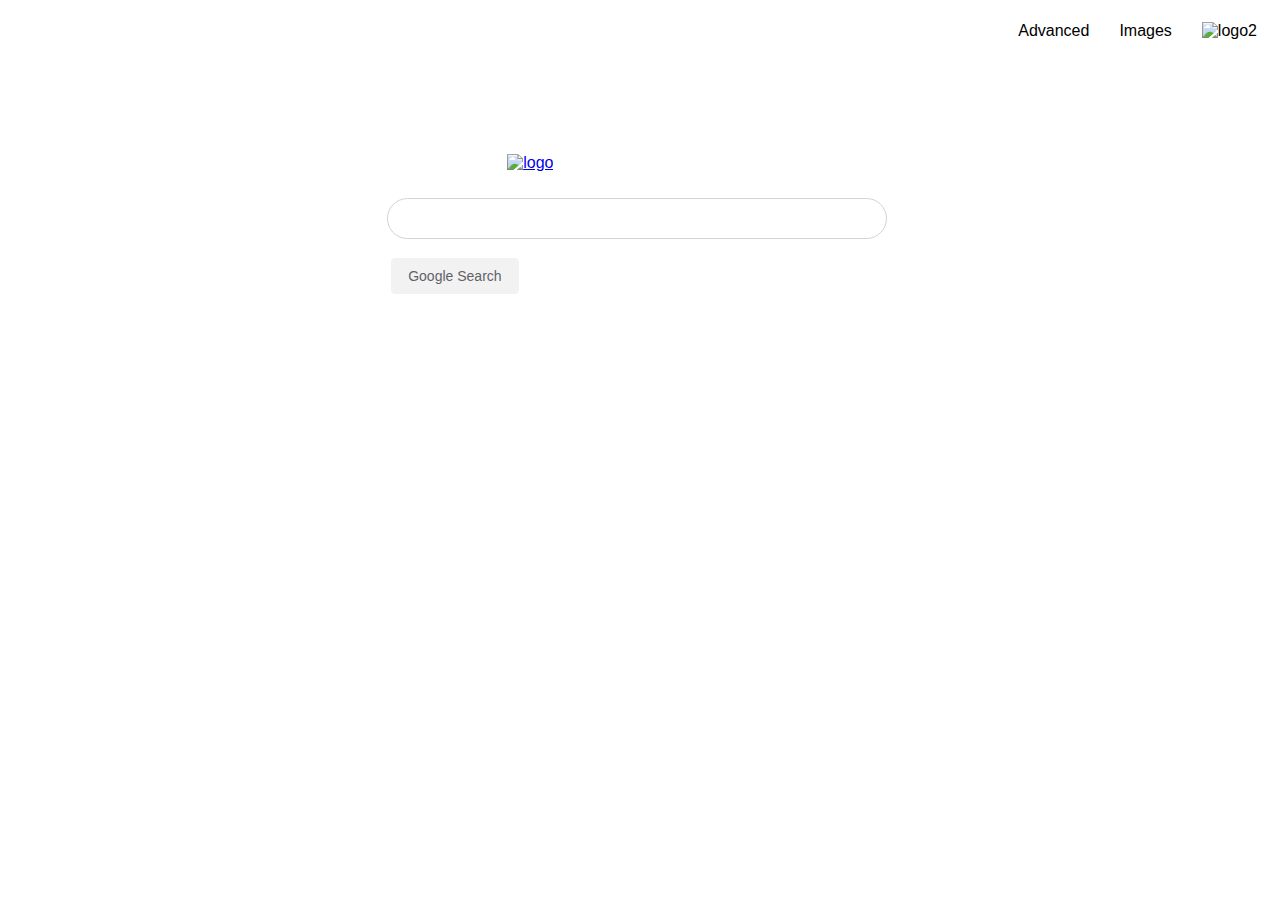
==== advanced.html @ 07ef75e0 "reg search and image search complete" ====
<!DOCTYPE html>
<html lang="en">
    <head>
        <title>Search</title>
        <link rel="stylesheet" href="style.css">
    </head>
    <body>
        <div class="header">
            <a href="index.html">
                <img src="https://www.google.com/images/branding/googlelogo/1x/googlelogo_color_272x92dp.png" alt="logo2"
                     style="height: 20px;">
            </a>
            <a href="image.html">Images</a>
            <a href="advanced.html">Advanced</a>
        </div>
        <div class="search">
            <a href="index.html">
                <img id="logo" src="https://www.google.com/images/branding/googlelogo/1x/googlelogo_color_272x92dp.png" alt="logo">
            </a>
            <br>
            <br>
            <form method="get" action="#" onsubmit="runsearch(this);return false;">
                <input id="bar" type="text" name="q" size="25" maxlength="255" value=""/>
                <br>
                <input id="buttons" type="submit" value="Google Search">
            </form>
        </div>

    </body>
</html>
---- style.css ----
body {
    font-family: sans-serif;
}

.header {
    overflow: hidden;
}

.header a {
    float: right;
    text-align: center;
    padding: 14px 15px;
    font-size: 16px;
    text-decoration: none;
    color: black;
}

.header a:hover {
    color: darkgrey;
    text-decoration: underline;
}

.search {
    margin-left: 30%;
    margin-top: 100px;
}

#bar {
    width: 500px;
}

#logo {
    padding-left: 120px;
}

input[type=text]{
    padding: 12px 20px;
    margin: 8px 0;
    box-sizing: border-box;
    border-radius: 25px;
    border-width: 1px;
    border-color: lightgray;
    border-style: double;
    outline: none;
}
#buttons {
    background-color: #f2f2f2;
    border: 1px solid #f2f2f2;
    border-radius: 4px;
    color: #5f6368;
    font-family: Arial, sans-serif;
    font-size: 14px;
    margin: 11px 4px;
    padding: 0 16px;
    line-height: 27px;
    height: 36px;
    min-width: 54px;
    text-align: center;
    cursor: pointer;
    user-select: none;
}
.logo-subtext {
    color: #4285f5;
    font: 16px/16px roboto-regular, arial, sans-serif;
    left: 345px;
    white-space: nowrap;
    position: relative;
    top: -20px;
}
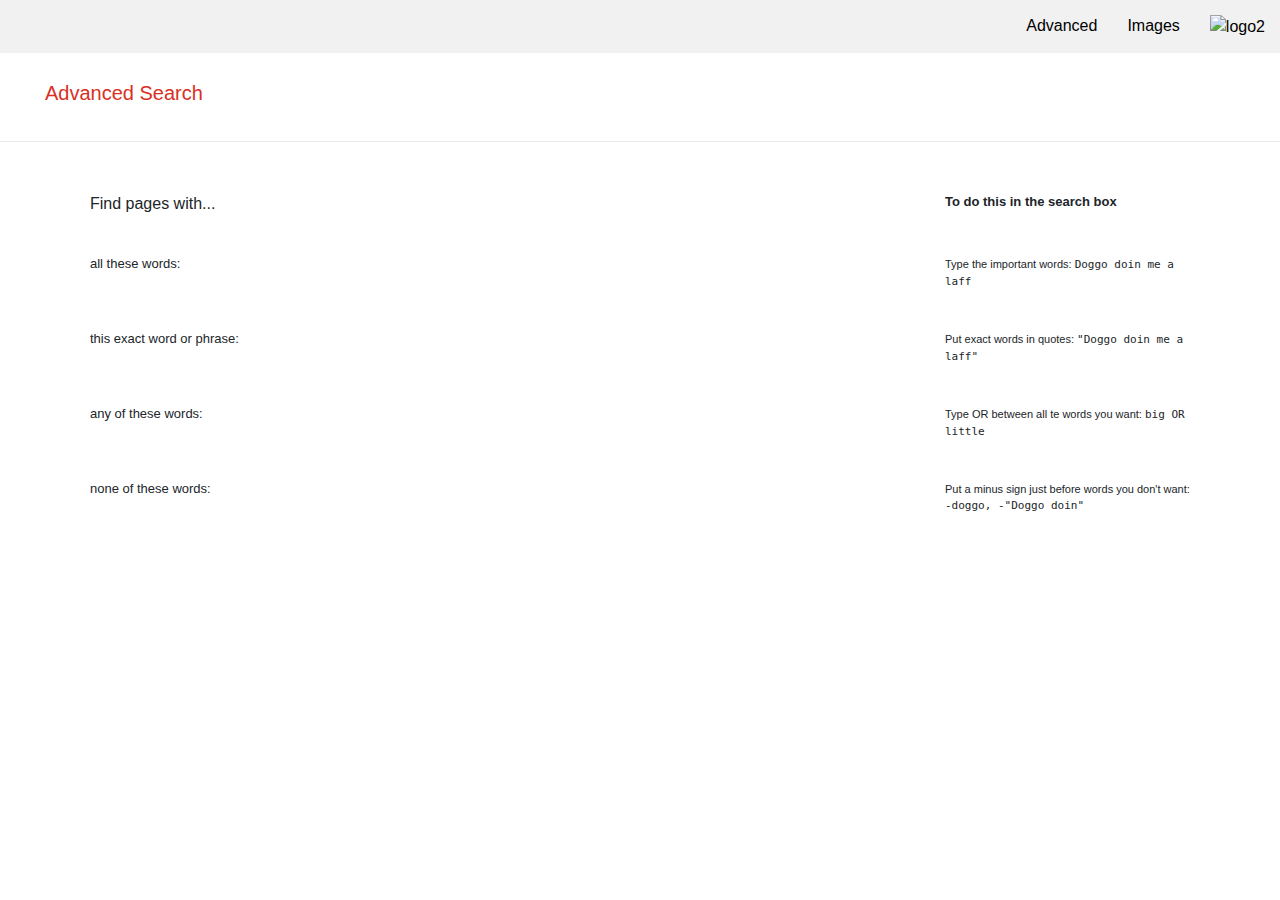
==== commit 3d180c3a: "advanced search rows and columns completed. need input fields and button" ====
--- a/advanced.html
+++ b/advanced.html
@@ -1,11 +1,12 @@
 <!DOCTYPE html>
 <html lang="en">
     <head>
-        <title>Search</title>
+        <title>Advanced Search</title>
         <link rel="stylesheet" href="style.css">
+        <link rel="stylesheet" href="https://stackpath.bootstrapcdn.com/bootstrap/4.4.1/css/bootstrap.min.css" integrity="sha384-Vkoo8x4CGsO3+Hhxv8T/Q5PaXtkKtu6ug5TOeNV6gBiFeWPGFN9MuhOf23Q9Ifjh" crossorigin="anonymous">
     </head>
     <body>
-        <div class="header">
+        <div class="header" style="background-color: #f1f1f1;">
             <a href="index.html">
                 <img src="https://www.google.com/images/branding/googlelogo/1x/googlelogo_color_272x92dp.png" alt="logo2"
                      style="height: 20px;">
@@ -13,18 +14,62 @@
             <a href="image.html">Images</a>
             <a href="advanced.html">Advanced</a>
         </div>
-        <div class="search">
-            <a href="index.html">
-                <img id="logo" src="https://www.google.com/images/branding/googlelogo/1x/googlelogo_color_272x92dp.png" alt="logo">
-            </a>
-            <br>
-            <br>
-            <form method="get" action="#" onsubmit="runsearch(this);return false;">
-                <input id="bar" type="text" name="q" size="25" maxlength="255" value=""/>
-                <br>
-                <input id="buttons" type="submit" value="Google Search">
+        <div class="app-bar">
+            <label style="margin-left: 10px;">Advanced Search</label>
+        </div>
+        <div style="border-bottom: 1px solid #ebebeb"></div>
+        <div class="container" style="padding-top: 30px;">
+            <form action="http://www.google.com/search" method="GET" name="f"></form>
+                <div class="row">
+                    <div class="col-3" style="font-size: 16px; font-weight: 500; vertical-align: middle;">
+                        Find pages with...
+                    </div>
+                    <div class="col-6"></div>
+                    <div class="col-3" style="font-size: 13px; font-weight:700; vertical-align: middle;">
+                        To do this in the search box
+                    </div>
+                </div>
+                <div class="row">
+                    <div class="col-3" id="query">
+                        all these words:
+                    </div>
+                    <div class="col-6">
+                    </div>
+                    <div class="col-3" id="detail">
+                        Type the important words: <span id="example"> Doggo doin me a laff</span>
+                    </div>
+                </div>
+                <div class="row">
+                    <div class="col-3" id="query">
+                        this exact word or phrase:
+                    </div>
+                    <div class="col-6">
+                    </div>
+                    <div class="col-3" id="detail">
+                        Put exact words in quotes: <span id="example"> "Doggo doin me a laff"</span>
+                    </div>
+                </div>
+                <div class="row">
+                    <div class="col-3" id="query">
+                        any of these words:
+                    </div>
+                    <div class="col-6">
+                    </div>
+                    <div class="col-3" id="detail">
+                        Type OR between all te words you want: <span id="example"> big OR little</span>
+                    </div>
+                </div>
+                <div class="row">
+                    <div class="col-3" id="query">
+                        none of these words:
+                    </div>
+                    <div class="col-6">
+                    </div>
+                    <div class="col-3" id="detail">
+                        Put a minus sign just before words you don't want: <span id="example"> -doggo, -"Doggo doin"</span>
+                    </div>
+                </div>
             </form>
         </div>
-
     </body>
 </html>
--- a/style.css
+++ b/style.css
@@ -1,5 +1,10 @@
 body {
     font-family: sans-serif;
+    font-weight: inherit;
+    font-style: inherit;
+    font-size: 100%;
+    vertical-align: baseline;
+    text-decoration: none;
 }
 
 .header {
@@ -66,4 +71,29 @@
     white-space: nowrap;
     position: relative;
     top: -20px;
+}
+
+.app-bar {
+    color: #d93025;
+    font-size: 20px;
+    margin: 25px 35px;
+}
+
+.row > div {
+    padding: 20px;
+    vertical-align: middle;
+}
+
+#query {
+    font-size: 13px;
+    line-height: 16px;
+}
+
+#detail {
+    font-size: 11px;
+}
+
+#example {
+    font-family: monospace;
+    font-size: 11px;
 }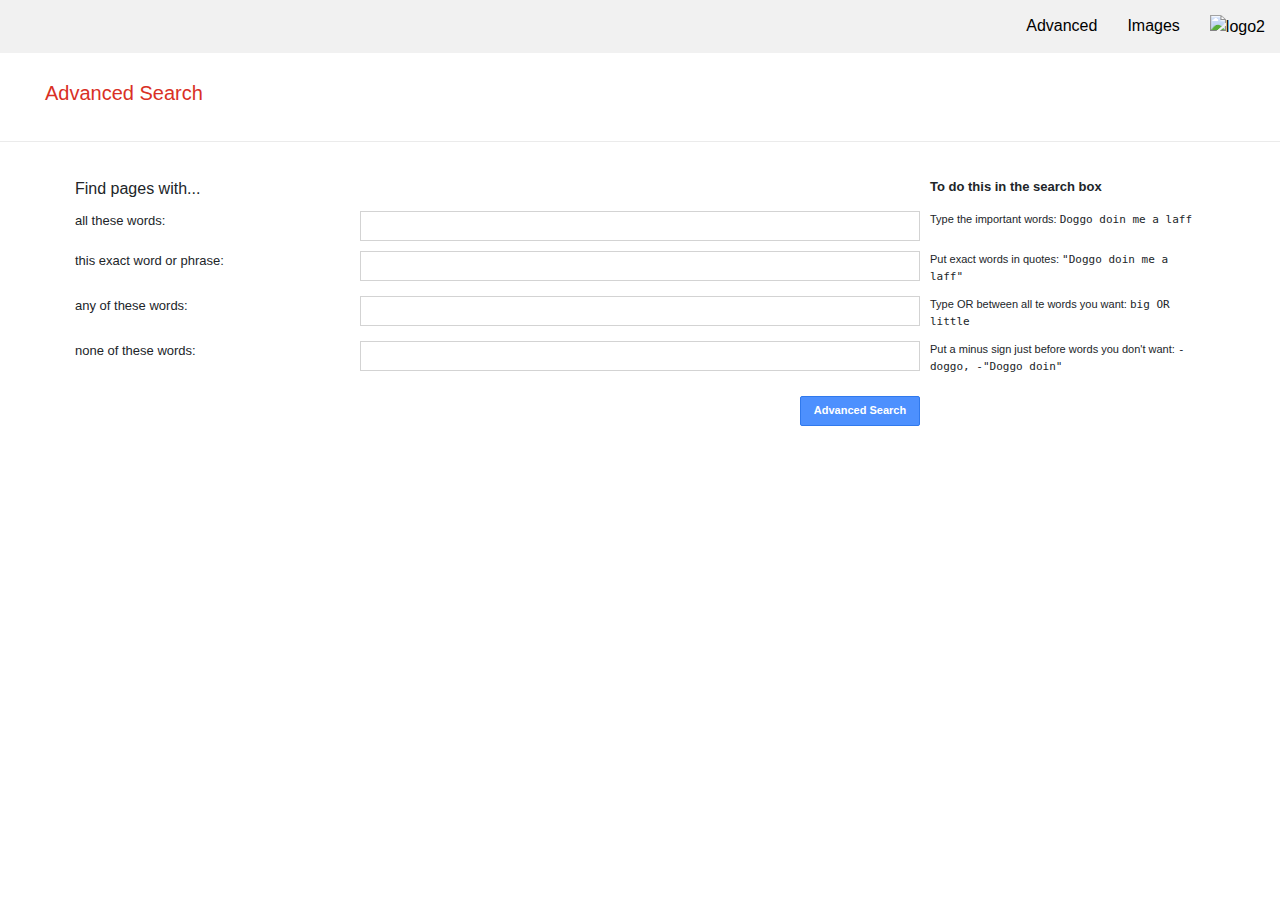
==== commit e6c1de55: "all done" ====
--- a/advanced.html
+++ b/advanced.html
@@ -24,7 +24,8 @@
                     <div class="col-3" style="font-size: 16px; font-weight: 500; vertical-align: middle;">
                         Find pages with...
                     </div>
-                    <div class="col-6"></div>
+                    <div class="col-6">
+                    </div>
                     <div class="col-3" style="font-size: 13px; font-weight:700; vertical-align: middle;">
                         To do this in the search box
                     </div>
@@ -34,6 +35,7 @@
                         all these words:
                     </div>
                     <div class="col-6">
+                        <input type="text" name="as_q" class="adv">
                     </div>
                     <div class="col-3" id="detail">
                         Type the important words: <span id="example"> Doggo doin me a laff</span>
@@ -44,6 +46,7 @@
                         this exact word or phrase:
                     </div>
                     <div class="col-6">
+                        <input type="text" name="as_epq" class="adv">
                     </div>
                     <div class="col-3" id="detail">
                         Put exact words in quotes: <span id="example"> "Doggo doin me a laff"</span>
@@ -54,6 +57,7 @@
                         any of these words:
                     </div>
                     <div class="col-6">
+                        <input type="text" name="as_oq" class="adv">
                     </div>
                     <div class="col-3" id="detail">
                         Type OR between all te words you want: <span id="example"> big OR little</span>
@@ -64,9 +68,19 @@
                         none of these words:
                     </div>
                     <div class="col-6">
+                        <input type="text" name="as_eq" class="adv">
                     </div>
                     <div class="col-3" id="detail">
                         Put a minus sign just before words you don't want: <span id="example"> -doggo, -"Doggo doin"</span>
+                    </div>
+                </div>
+                <div class="row">
+                    <div class="col-3">
+                    </div>
+                    <div class="col-6" id="submit">
+                        <input type="submit" class="adv-button" value="Advanced Search">
+                    </div>
+                    <div class="col-3">
                     </div>
                 </div>
             </form>
--- a/style.css
+++ b/style.css
@@ -80,13 +80,12 @@
 }
 
 .row > div {
-    padding: 20px;
+    padding: 5px;
     vertical-align: middle;
 }
 
 #query {
     font-size: 13px;
-    line-height: 16px;
 }
 
 #detail {
@@ -96,4 +95,32 @@
 #example {
     font-family: monospace;
     font-size: 11px;
+}
+
+.adv {
+    width: 100%;
+    border-radius: 0 !important;
+    vertical-align: 0px !important;
+    margin: 0px !important;
+    height: 30px !important;
+}
+
+.adv-button {
+    user-select: none;
+    line-height: 100%;
+    float: right;
+    height: 30px;
+    min-width: 120px;
+    margin: 10px 0;
+    padding: 0 12px;
+    box-shadow: none;
+    background-color: #4d90fe;
+    border: 1px solid #3079ed;
+    color: #fff;
+    border-radius: 2px;
+    font-size: 11px;
+    font-weight: bold;
+    text-align: center;
+    white-space: nowrap;
+    
 }